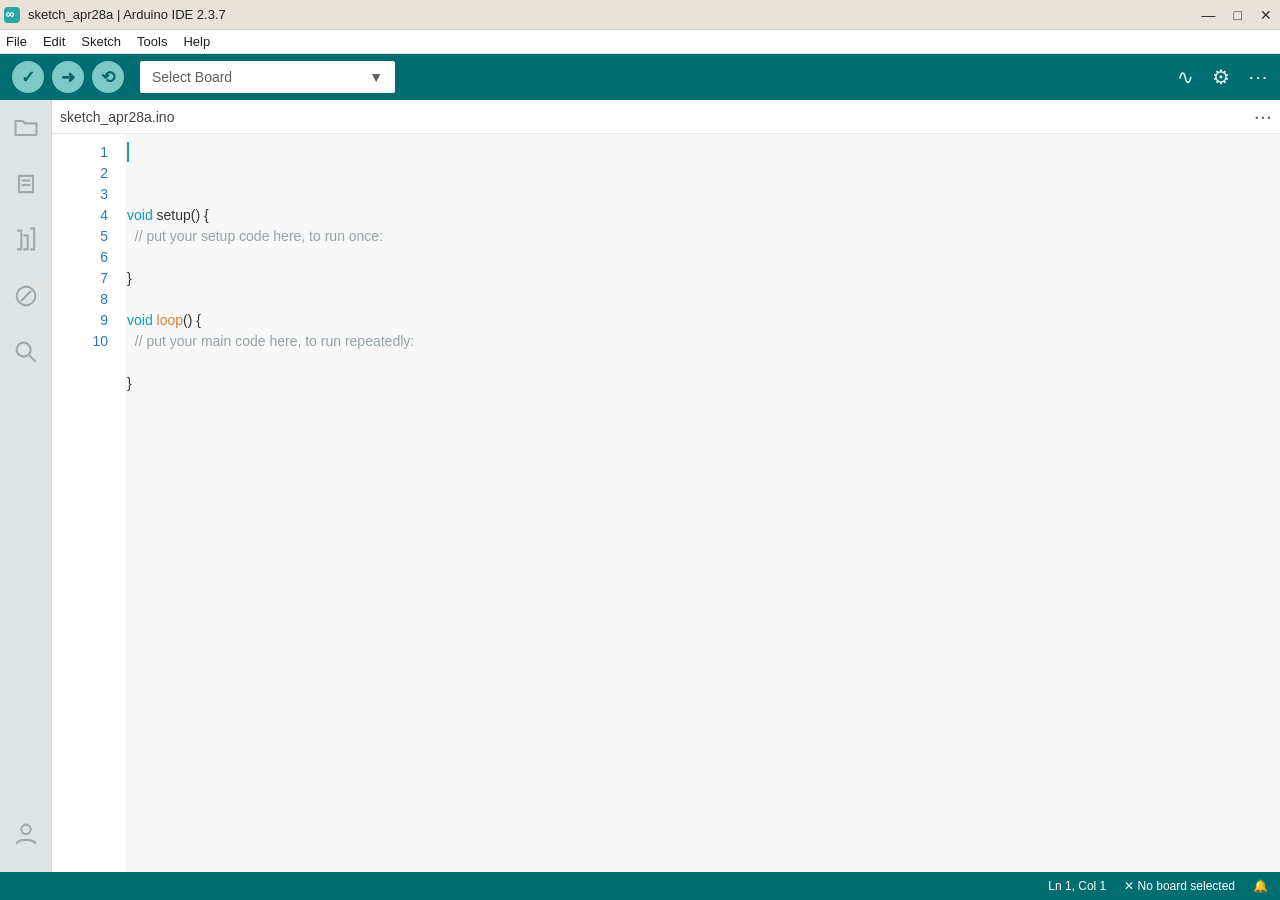
==== home.html @ 31eaad15 "Update home.html" ====
<!DOCTYPE html>
<html lang="en">
<head>
  <meta charset="UTF-8" />
  <meta name="viewport" content="width=device-width, initial-scale=1.0" />
  <title>sketch_apr28a | Arduino IDE 2.3.7</title>
  <style>
    * {
      margin: 0;
      padding: 0;
      box-sizing: border-box;
      font-family: "Segoe UI", Tahoma, Geneva, Verdana, sans-serif;
    }

    html, body {
      width: 100%;
      height: 100%;
      overflow: hidden;
      background: #ffffff;
    }

    body {
      display: flex;
      flex-direction: column;
    }

    /* =========================
       WINDOW TITLE BAR
    ========================= */
    .window-bar {
      height: 30px;
      background: #e8e2db;
      border-bottom: 1px solid #d6d1ca;
      display: flex;
      align-items: center;
      justify-content: space-between;
      padding: 0 8px 0 4px;
      flex-shrink: 0;
    }

    .window-left {
      display: flex;
      align-items: center;
      gap: 8px;
      color: #222;
      font-size: 13px;
    }

    .app-icon {
      width: 16px;
      height: 16px;
      border-radius: 4px;
      background: #2aa6a6;
      position: relative;
      flex-shrink: 0;
    }

    .app-icon::before {
      content: "∞";
      position: absolute;
      top: -1px;
      left: 2px;
      font-size: 12px;
      color: #fff;
      font-weight: 600;
      line-height: 16px;
    }

    .window-controls {
      display: flex;
      align-items: center;
      gap: 18px;
      color: #333;
      font-size: 14px;
      user-select: none;
    }

    .window-controls span {
      cursor: pointer;
    }

    /* =========================
       MENU BAR
    ========================= */
    .menu-bar {
      height: 24px;
      background: #ffffff;
      border-bottom: 1px solid #e1e1e1;
      display: flex;
      align-items: center;
      gap: 16px;
      padding: 0 6px;
      flex-shrink: 0;
    }

    .menu-item {
      font-size: 13px;
      color: #1f1f1f;
      cursor: pointer;
      user-select: none;
    }

    .menu-item:hover {
      color: #006d70;
    }

    /* =========================
       TOP TOOLBAR
    ========================= */
    .toolbar {
      height: 46px;
      background: #006d70;
      display: flex;
      align-items: center;
      justify-content: space-between;
      padding: 0 12px;
      flex-shrink: 0;
    }

    .toolbar-left {
      display: flex;
      align-items: center;
      gap: 8px;
    }

    .circle-btn {
      width: 32px;
      height: 32px;
      border-radius: 50%;
      background: #7cc9c8;
      display: flex;
      align-items: center;
      justify-content: center;
      color: #0c6466;
      font-size: 17px;
      font-weight: bold;
      cursor: pointer;
      user-select: none;
    }

    .circle-btn:hover {
      background: #92d8d6;
    }

    .board-select {
      width: 255px;
      height: 32px;
      background: #ffffff;
      margin-left: 8px;
      border-radius: 2px;
      display: flex;
      align-items: center;
      justify-content: space-between;
      padding: 0 12px;
      color: #5f5f5f;
      font-size: 14px;
      cursor: pointer;
      user-select: none;
    }

    .toolbar-right {
      display: flex;
      align-items: center;
      gap: 18px;
      color: #dff6f5;
      font-size: 20px;
      user-select: none;
    }

    .toolbar-right span {
      cursor: pointer;
    }

    /* =========================
       MAIN APP AREA
    ========================= */
    .app {
      flex: 1;
      display: flex;
      min-height: 0;
    }

    /* =========================
       LEFT SIDEBAR
    ========================= */
    .sidebar {
      width: 52px;
      background: #dfe5e4;
      border-right: 1px solid #cfd6d5;
      display: flex;
      flex-direction: column;
      align-items: center;
      position: relative;
      flex-shrink: 0;
    }

    .side-btn {
      width: 100%;
      height: 56px;
      display: flex;
      align-items: center;
      justify-content: center;
      cursor: pointer;
      user-select: none;
    }

    .side-btn svg {
      width: 28px;
      height: 28px;
      stroke: #a0aaaa;
      fill: none;
      stroke-width: 1.8;
      stroke-linecap: round;
      stroke-linejoin: round;
    }

    .side-btn:hover svg {
      stroke: #7f8b8b;
    }

    .bottom-user {
      position: absolute;
      bottom: 10px;
      width: 100%;
    }

    /* =========================
       EDITOR SIDE
    ========================= */
    .editor-shell {
      flex: 1;
      display: flex;
      flex-direction: column;
      min-width: 0;
      min-height: 0;
      background: #ffffff;
    }

    .tab-bar {
      height: 34px;
      background: #ffffff;
      border-bottom: 1px solid #e6e6e6;
      display: flex;
      align-items: center;
      justify-content: space-between;
      padding: 0 8px;
      flex-shrink: 0;
    }

    .tab-title {
      font-size: 14px;
      color: #444;
    }

    .tab-dots {
      font-size: 22px;
      color: #666;
      line-height: 1;
      user-select: none;
    }

    .editor-area {
      flex: 1;
      display: flex;
      min-height: 0;
      background: #ffffff;
    }

    .line-numbers {
      width: 74px;
      background: #ffffff;
      color: #2f78b5;
      text-align: right;
      padding-right: 18px;
      padding-top: 8px;
      font-size: 14px;
      line-height: 1.5;
      user-select: none;
      white-space: pre;
      flex-shrink: 0;
    }

    .code-panel {
      flex: 1;
      background: #f8f8f8;
      border-left: 1px solid #efefef;
      position: relative;
      padding-top: 8px;
      font-family: Consolas, "Courier New", monospace;
      font-size: 14px;
      line-height: 1.5;
      color: #333;
      white-space: pre;
      overflow: auto;
    }

    .cursor-line {
      position: absolute;
      top: 8px;
      left: 0;
      width: 2px;
      height: 20px;
      background: #18a4a7;
    }

    .code-content {
      padding-left: 0;
      min-width: max-content;
    }

    .kw {
      color: #0b9db0;
    }

    .comment {
      color: #95a2a6;
    }

    .orange {
      color: #d68033;
    }

    /* =========================
       STATUS BAR
    ========================= */
    .status-bar {
      height: 28px;
      background: #006d70;
      color: #ffffff;
      display: flex;
      align-items: center;
      justify-content: flex-end;
      gap: 18px;
      padding: 0 12px;
      font-size: 12px;
      flex-shrink: 0;
    }

    .status-bar span {
      display: flex;
      align-items: center;
      gap: 5px;
      user-select: none;
    }

    /* =========================
       SIMPLE POPUP
    ========================= */
    .popup {
      position: fixed;
      top: 80px;
      right: 20px;
      background: #ffffff;
      border: 1px solid #cfd6d5;
      box-shadow: 0 6px 16px rgba(0,0,0,0.14);
      padding: 10px 14px;
      border-radius: 4px;
      font-size: 13px;
      color: #333;
      display: none;
      z-index: 9999;
    }
  </style>
</head>
<body>

  <!-- WINDOW TITLE BAR -->
  <div class="window-bar">
    <div class="window-left">
      <div class="app-icon"></div>
      <div>sketch_apr28a | Arduino IDE 2.3.7</div>
    </div>
    <div class="window-controls">
      <span onclick="showPopup('Minimize clicked')">—</span>
      <span onclick="showPopup('Maximize clicked')">□</span>
      <span onclick="showPopup('Close clicked')">✕</span>
    </div>
  </div>

  <!-- MENU BAR -->
  <div class="menu-bar">
    <div class="menu-item" onclick="location.href='file.html'">File</div>
    <div class="menu-item" onclick="showPopup('Edit menu clicked')">Edit</div>
    <div class="menu-item" onclick="showPopup('Sketch menu clicked')">Sketch</div>
    <div class="menu-item" onclick="showPopup('Tools menu clicked')">Tools</div>
    <div class="menu-item" onclick="showPopup('Help menu clicked')">Help</div>
  </div>

  <!-- TOP TOOLBAR -->
  <div class="toolbar">
    <div class="toolbar-left">
      <div class="circle-btn" onclick="showPopup('Verify clicked')">✓</div>
      <div class="circle-btn" onclick="showPopup('Upload clicked')">➜</div>
      <div class="circle-btn" onclick="showPopup('New sketch clicked')">⟲</div>

      <div class="board-select" onclick="showPopup('Board select clicked')">
        <span>Select Board</span>
        <span>▼</span>
      </div>
    </div>

    <div class="toolbar-right">
      <span onclick="showPopup('Serial Plotter clicked')">∿</span>
      <span onclick="showPopup('Settings clicked')">⚙</span>
      <span onclick="showPopup('More clicked')">⋯</span>
    </div>
  </div>

  <!-- MAIN APP -->
  <div class="app">
    <!-- SIDEBAR -->
    <div class="sidebar">
      <!-- Folder icon goes to file.html -->
      <div class="side-btn" onclick="location.href='file.html'" title="Open File">
        <svg viewBox="0 0 24 24">
          <path d="M3 6h6l2 2h10v10H3z"></path>
        </svg>
      </div>

      <div class="side-btn" onclick="showPopup('Output clicked')">
        <svg viewBox="0 0 24 24">
          <path d="M6 5h12v14H6z"></path>
          <path d="M9 9h6M9 13h6"></path>
        </svg>
      </div>

      <div class="side-btn" onclick="showPopup('Library clicked')">
        <svg viewBox="0 0 24 24">
          <path d="M5 4h3v16H5"></path>
          <path d="M10.5 8h3v12h-3"></path>
          <path d="M16 2h3v18h-3"></path>
        </svg>
      </div>

      <div class="side-btn" onclick="showPopup('Debug clicked')">
        <svg viewBox="0 0 24 24">
          <circle cx="12" cy="12" r="8"></circle>
          <path d="M8 16l8-8"></path>
        </svg>
      </div>

      <div class="side-btn" onclick="showPopup('Search clicked')">
        <svg viewBox="0 0 24 24">
          <circle cx="10" cy="10" r="6"></circle>
          <path d="M15 15l5 5"></path>
        </svg>
      </div>

      <div class="bottom-user">
        <div class="side-btn" onclick="showPopup('Profile clicked')">
          <svg viewBox="0 0 24 24">
            <circle cx="12" cy="8" r="4"></circle>
            <path d="M4 20c2-4 14-4 16 0"></path>
          </svg>
        </div>
      </div>
    </div>

    <!-- EDITOR -->
    <div class="editor-shell">
      <div class="tab-bar">
        <div class="tab-title">sketch_apr28a.ino</div>
        <div class="tab-dots">···</div>
      </div>

      <div class="editor-area">
        <div class="line-numbers">1
2
3
4
5
6
7
8
9
10</div>

        <div class="code-panel">
          <div class="cursor-line"></div>
          <div class="code-content"><span class="kw">void</span> setup() {
  <span class="comment">// put your setup code here, to run once:</span>

}

<span class="kw">void</span> <span class="orange">loop</span>() {
  <span class="comment">// put your main code here, to run repeatedly:</span>

}</div>
        </div>
      </div>
    </div>
  </div>

  <!-- STATUS BAR -->
  <div class="status-bar">
    <span>Ln 1, Col 1</span>
    <span>✕ No board selected</span>
    <span>🔔</span>
  </div>

  <!-- POPUP -->
  <div class="popup" id="popup"></div>

  <script>
    function showPopup(message) {
      const popup = document.getElementById("popup");
      popup.textContent = message;
      popup.style.display = "block";

      clearTimeout(window.popupTimer);
      window.popupTimer = setTimeout(() => {
        popup.style.display = "none";
      }, 1500);
    }
  </script>

</body>
</html>
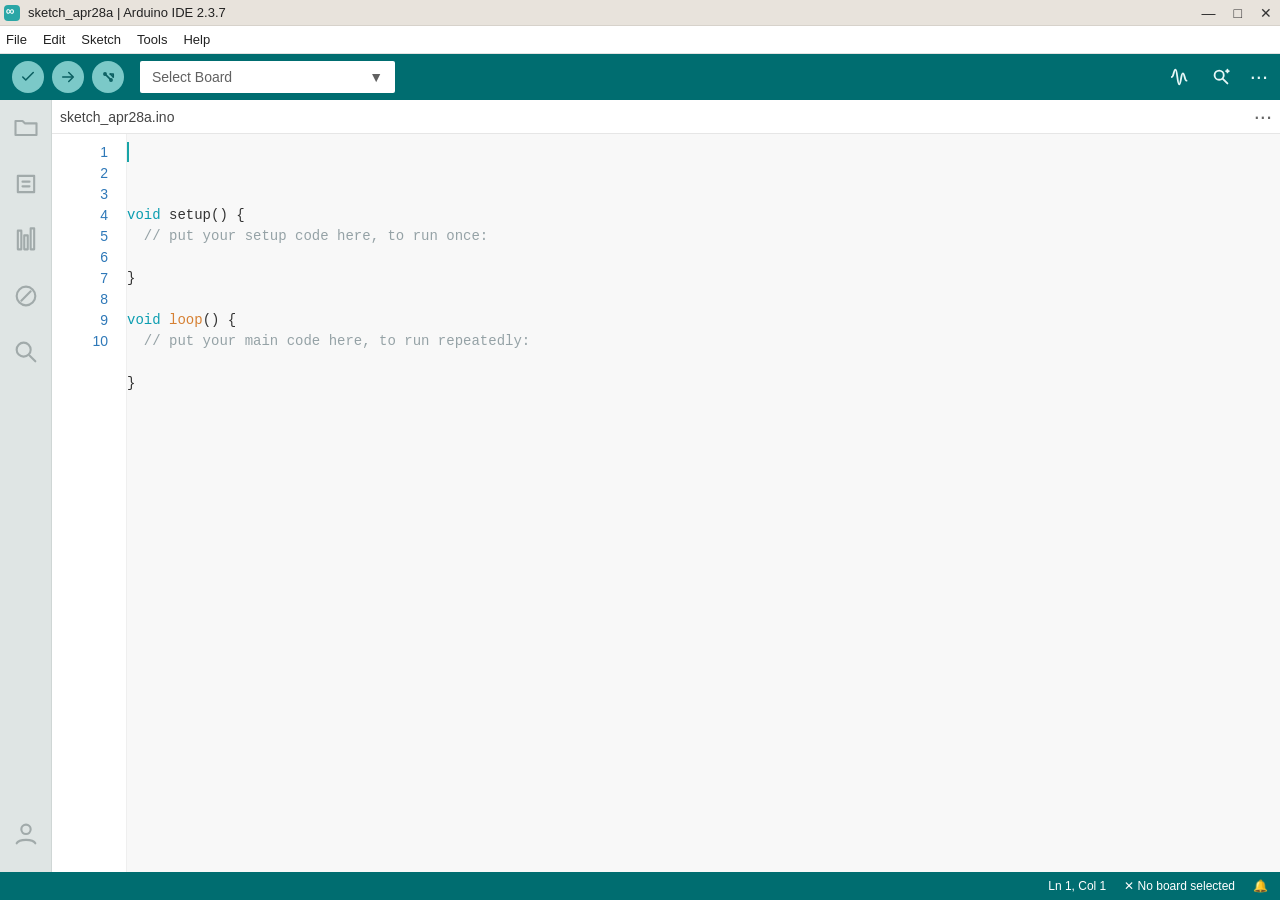
==== commit 6b8f8e28: "Update home.html" ====
--- a/home.html
+++ b/home.html
@@ -5,404 +5,421 @@
   <meta name="viewport" content="width=device-width, initial-scale=1.0" />
   <title>sketch_apr28a | Arduino IDE 2.3.7</title>
   <style>
-    * {
-      margin: 0;
-      padding: 0;
-      box-sizing: border-box;
-      font-family: "Segoe UI", Tahoma, Geneva, Verdana, sans-serif;
-    }
-
-    html, body {
-      width: 100%;
-      height: 100%;
-      overflow: hidden;
-      background: #ffffff;
-    }
-
-    body {
-      display: flex;
-      flex-direction: column;
-    }
-
-    /* =========================
-       WINDOW TITLE BAR
-    ========================= */
-    .window-bar {
-      height: 30px;
-      background: #e8e2db;
-      border-bottom: 1px solid #d6d1ca;
-      display: flex;
-      align-items: center;
-      justify-content: space-between;
-      padding: 0 8px 0 4px;
-      flex-shrink: 0;
-    }
-
-    .window-left {
-      display: flex;
-      align-items: center;
-      gap: 8px;
-      color: #222;
-      font-size: 13px;
-    }
-
-    .app-icon {
-      width: 16px;
-      height: 16px;
-      border-radius: 4px;
-      background: #2aa6a6;
-      position: relative;
-      flex-shrink: 0;
-    }
-
-    .app-icon::before {
-      content: "∞";
-      position: absolute;
-      top: -1px;
-      left: 2px;
-      font-size: 12px;
-      color: #fff;
-      font-weight: 600;
-      line-height: 16px;
-    }
-
-    .window-controls {
-      display: flex;
-      align-items: center;
-      gap: 18px;
-      color: #333;
-      font-size: 14px;
-      user-select: none;
-    }
-
-    .window-controls span {
-      cursor: pointer;
-    }
-
-    /* =========================
-       MENU BAR
-    ========================= */
-    .menu-bar {
-      height: 24px;
-      background: #ffffff;
-      border-bottom: 1px solid #e1e1e1;
-      display: flex;
-      align-items: center;
-      gap: 16px;
-      padding: 0 6px;
-      flex-shrink: 0;
-    }
-
-    .menu-item {
-      font-size: 13px;
-      color: #1f1f1f;
-      cursor: pointer;
-      user-select: none;
-    }
-
-    .menu-item:hover {
-      color: #006d70;
-    }
-
-    /* =========================
-       TOP TOOLBAR
-    ========================= */
-    .toolbar {
-      height: 46px;
-      background: #006d70;
-      display: flex;
-      align-items: center;
-      justify-content: space-between;
-      padding: 0 12px;
-      flex-shrink: 0;
-    }
-
-    .toolbar-left {
-      display: flex;
-      align-items: center;
-      gap: 8px;
-    }
-
-    .circle-btn {
-      width: 32px;
-      height: 32px;
-      border-radius: 50%;
-      background: #7cc9c8;
-      display: flex;
-      align-items: center;
-      justify-content: center;
-      color: #0c6466;
-      font-size: 17px;
-      font-weight: bold;
-      cursor: pointer;
-      user-select: none;
-    }
-
-    .circle-btn:hover {
-      background: #92d8d6;
-    }
-
-    .board-select {
-      width: 255px;
-      height: 32px;
-      background: #ffffff;
-      margin-left: 8px;
-      border-radius: 2px;
-      display: flex;
-      align-items: center;
-      justify-content: space-between;
-      padding: 0 12px;
-      color: #5f5f5f;
-      font-size: 14px;
-      cursor: pointer;
-      user-select: none;
-    }
-
-    .toolbar-right {
-      display: flex;
-      align-items: center;
-      gap: 18px;
-      color: #dff6f5;
-      font-size: 20px;
-      user-select: none;
-    }
-
-    .toolbar-right span {
-      cursor: pointer;
-    }
-
-    /* =========================
-       MAIN APP AREA
-    ========================= */
-    .app {
-      flex: 1;
-      display: flex;
-      min-height: 0;
-    }
-
-    /* =========================
-       LEFT SIDEBAR
-    ========================= */
-    .sidebar {
-      width: 52px;
-      background: #dfe5e4;
-      border-right: 1px solid #cfd6d5;
-      display: flex;
-      flex-direction: column;
-      align-items: center;
-      position: relative;
-      flex-shrink: 0;
-    }
-
-    .side-btn {
-      width: 100%;
-      height: 56px;
-      display: flex;
-      align-items: center;
-      justify-content: center;
-      cursor: pointer;
-      user-select: none;
-    }
-
-    .side-btn svg {
-      width: 28px;
-      height: 28px;
-      stroke: #a0aaaa;
-      fill: none;
-      stroke-width: 1.8;
-      stroke-linecap: round;
-      stroke-linejoin: round;
-    }
-
-    .side-btn:hover svg {
-      stroke: #7f8b8b;
-    }
-
-    .bottom-user {
-      position: absolute;
-      bottom: 10px;
-      width: 100%;
-    }
-
-    /* =========================
-       EDITOR SIDE
-    ========================= */
-    .editor-shell {
-      flex: 1;
-      display: flex;
-      flex-direction: column;
-      min-width: 0;
-      min-height: 0;
-      background: #ffffff;
-    }
-
-    .tab-bar {
-      height: 34px;
-      background: #ffffff;
-      border-bottom: 1px solid #e6e6e6;
-      display: flex;
-      align-items: center;
-      justify-content: space-between;
-      padding: 0 8px;
-      flex-shrink: 0;
-    }
-
-    .tab-title {
-      font-size: 14px;
-      color: #444;
-    }
-
-    .tab-dots {
-      font-size: 22px;
-      color: #666;
-      line-height: 1;
-      user-select: none;
-    }
-
-    .editor-area {
-      flex: 1;
-      display: flex;
-      min-height: 0;
-      background: #ffffff;
-    }
-
-    .line-numbers {
-      width: 74px;
-      background: #ffffff;
-      color: #2f78b5;
-      text-align: right;
-      padding-right: 18px;
-      padding-top: 8px;
-      font-size: 14px;
-      line-height: 1.5;
-      user-select: none;
-      white-space: pre;
-      flex-shrink: 0;
-    }
-
-    .code-panel {
-      flex: 1;
-      background: #f8f8f8;
-      border-left: 1px solid #efefef;
-      position: relative;
-      padding-top: 8px;
-      font-family: Consolas, "Courier New", monospace;
-      font-size: 14px;
-      line-height: 1.5;
-      color: #333;
-      white-space: pre;
-      overflow: auto;
-    }
-
-    .cursor-line {
-      position: absolute;
-      top: 8px;
-      left: 0;
-      width: 2px;
-      height: 20px;
-      background: #18a4a7;
-    }
-
-    .code-content {
-      padding-left: 0;
-      min-width: max-content;
-    }
-
-    .kw {
-      color: #0b9db0;
-    }
-
-    .comment {
-      color: #95a2a6;
-    }
-
-    .orange {
-      color: #d68033;
-    }
-
-    /* =========================
-       STATUS BAR
-    ========================= */
-    .status-bar {
-      height: 28px;
-      background: #006d70;
-      color: #ffffff;
-      display: flex;
-      align-items: center;
-      justify-content: flex-end;
-      gap: 18px;
-      padding: 0 12px;
-      font-size: 12px;
-      flex-shrink: 0;
-    }
-
-    .status-bar span {
-      display: flex;
-      align-items: center;
-      gap: 5px;
-      user-select: none;
-    }
-
-    /* =========================
-       SIMPLE POPUP
-    ========================= */
-    .popup {
-      position: fixed;
-      top: 80px;
-      right: 20px;
-      background: #ffffff;
-      border: 1px solid #cfd6d5;
-      box-shadow: 0 6px 16px rgba(0,0,0,0.14);
-      padding: 10px 14px;
-      border-radius: 4px;
-      font-size: 13px;
-      color: #333;
-      display: none;
-      z-index: 9999;
+    :root{
+      --titlebar:#e8e3dc;
+      --menu-bg:#ffffff;
+      --toolbar:#006d70;
+      --sidebar:#dfe5e4;
+      --sidebar-border:#cfd6d5;
+      --editor-bg:#ffffff;
+      --code-bg:#f8f8f8;
+      --line-blue:#2e78b8;
+      --keyword:#0b9db0;
+      --comment:#95a2a6;
+      --orange:#d68033;
+      --status:#006d70;
+    }
+
+    *{
+      margin:0;
+      padding:0;
+      box-sizing:border-box;
+    }
+
+    html,body{
+      width:100%;
+      height:100%;
+      overflow:hidden;
+      background:#fff;
+      font-family:"Segoe UI", Tahoma, Geneva, Verdana, sans-serif;
+    }
+
+    body{
+      display:flex;
+      flex-direction:column;
+    }
+
+    /* ================= TITLE BAR ================= */
+    .titlebar{
+      height:26px;
+      background:var(--titlebar);
+      display:flex;
+      align-items:center;
+      justify-content:space-between;
+      padding:0 8px 0 4px;
+      border-bottom:1px solid #d7d2cb;
+      flex-shrink:0;
+    }
+
+    .titlebar-left{
+      display:flex;
+      align-items:center;
+      gap:8px;
+      color:#222;
+      font-size:13px;
+    }
+
+    .app-icon{
+      width:16px;
+      height:16px;
+      border-radius:4px;
+      background:#2aa6a6;
+      position:relative;
+      flex-shrink:0;
+    }
+
+    .app-icon::before{
+      content:"∞";
+      position:absolute;
+      top:-2px;
+      left:2px;
+      color:#fff;
+      font-size:12px;
+      font-weight:700;
+      line-height:16px;
+    }
+
+    .window-actions{
+      display:flex;
+      align-items:center;
+      gap:18px;
+      font-size:14px;
+      color:#333;
+      user-select:none;
+    }
+
+    /* ================= MENU BAR ================= */
+    .menubar{
+      height:28px;
+      background:var(--menu-bg);
+      border-bottom:1px solid #e2e2e2;
+      display:flex;
+      align-items:center;
+      gap:16px;
+      padding:0 6px;
+      flex-shrink:0;
+    }
+
+    .menu-item{
+      font-size:13px;
+      color:#222;
+      cursor:pointer;
+      user-select:none;
+    }
+
+    .menu-item:hover{
+      color:#006d70;
+    }
+
+    /* ================= TOP TOOLBAR ================= */
+    .toolbar{
+      height:46px;
+      background:var(--toolbar);
+      display:flex;
+      align-items:center;
+      justify-content:space-between;
+      padding:0 12px;
+      flex-shrink:0;
+    }
+
+    .toolbar-left{
+      display:flex;
+      align-items:center;
+      gap:8px;
+    }
+
+    .circle-btn{
+      width:32px;
+      height:32px;
+      border-radius:50%;
+      background:#7bc9c8;
+      display:flex;
+      align-items:center;
+      justify-content:center;
+      color:#0b5f61;
+      cursor:pointer;
+      user-select:none;
+      flex-shrink:0;
+    }
+
+    .circle-btn svg{
+      width:18px;
+      height:18px;
+      stroke:#0b5f61;
+      fill:none;
+      stroke-width:2.1;
+      stroke-linecap:round;
+      stroke-linejoin:round;
+    }
+
+    .board-select{
+      width:255px;
+      height:32px;
+      background:#fff;
+      border-radius:2px;
+      margin-left:8px;
+      display:flex;
+      align-items:center;
+      justify-content:space-between;
+      padding:0 12px;
+      font-size:14px;
+      color:#616161;
+      user-select:none;
+    }
+
+    .toolbar-right{
+      display:flex;
+      align-items:center;
+      gap:18px;
+      color:#e6f7f7;
+      user-select:none;
+    }
+
+    .toolbar-right svg{
+      width:22px;
+      height:22px;
+      stroke:#e6f7f7;
+      fill:none;
+      stroke-width:2;
+      stroke-linecap:round;
+      stroke-linejoin:round;
+    }
+
+    /* ================= APP BODY ================= */
+    .app{
+      flex:1;
+      display:flex;
+      min-height:0;
+      min-width:0;
+    }
+
+    /* ================= LEFT SIDEBAR ================= */
+    .sidebar{
+      width:52px;
+      background:var(--sidebar);
+      border-right:1px solid var(--sidebar-border);
+      display:flex;
+      flex-direction:column;
+      align-items:center;
+      position:relative;
+      flex-shrink:0;
+    }
+
+    .side-btn{
+      width:100%;
+      height:56px;
+      display:flex;
+      align-items:center;
+      justify-content:center;
+      cursor:pointer;
+      user-select:none;
+    }
+
+    .side-btn svg{
+      width:28px;
+      height:28px;
+      stroke:#a1aaaa;
+      fill:none;
+      stroke-width:1.8;
+      stroke-linecap:round;
+      stroke-linejoin:round;
+    }
+
+    .side-btn:hover svg{
+      stroke:#7f8a8a;
+    }
+
+    .bottom-user{
+      position:absolute;
+      bottom:10px;
+      width:100%;
+    }
+
+    /* ================= RIGHT EDITOR AREA ================= */
+    .editor-shell{
+      flex:1;
+      display:flex;
+      flex-direction:column;
+      min-width:0;
+      min-height:0;
+      background:#fff;
+    }
+
+    .tabbar{
+      height:34px;
+      border-bottom:1px solid #e6e6e6;
+      background:#fff;
+      display:flex;
+      align-items:center;
+      justify-content:space-between;
+      padding:0 8px;
+      flex-shrink:0;
+    }
+
+    .tab-title{
+      font-size:14px;
+      color:#444;
+    }
+
+    .tab-more{
+      color:#666;
+      font-size:22px;
+      line-height:1;
+      user-select:none;
+    }
+
+    .editor{
+      flex:1;
+      display:flex;
+      min-height:0;
+      min-width:0;
+      background:#fff;
+    }
+
+    .line-numbers{
+      width:74px;
+      flex-shrink:0;
+      background:#fff;
+      color:var(--line-blue);
+      text-align:right;
+      padding-right:18px;
+      padding-top:8px;
+      font-size:14px;
+      line-height:1.5;
+      user-select:none;
+      white-space:pre;
+    }
+
+    .code-panel{
+      flex:1;
+      min-width:0;
+      background:var(--code-bg);
+      border-left:1px solid #efefef;
+      position:relative;
+      padding-top:8px;
+      font-family:Consolas, "Courier New", monospace;
+      font-size:14px;
+      line-height:1.5;
+      color:#333;
+      overflow:auto;
+      white-space:pre;
+    }
+
+    .cursor{
+      position:absolute;
+      top:8px;
+      left:0;
+      width:2px;
+      height:20px;
+      background:#18a4a7;
+    }
+
+    .code{
+      min-width:max-content;
+      padding-left:0;
+    }
+
+    .kw{ color:var(--keyword); }
+    .comment{ color:var(--comment); }
+    .orange{ color:var(--orange); }
+
+    /* ================= STATUS BAR ================= */
+    .statusbar{
+      height:28px;
+      background:var(--status);
+      display:flex;
+      align-items:center;
+      justify-content:flex-end;
+      gap:18px;
+      padding:0 12px;
+      color:#fff;
+      font-size:12px;
+      flex-shrink:0;
+      user-select:none;
+    }
+
+    /* prevent accidental blue selection */
+    .no-select{
+      -webkit-user-select:none;
+      -ms-user-select:none;
+      user-select:none;
     }
   </style>
 </head>
 <body>
 
-  <!-- WINDOW TITLE BAR -->
-  <div class="window-bar">
-    <div class="window-left">
+  <!-- TITLE BAR -->
+  <div class="titlebar">
+    <div class="titlebar-left">
       <div class="app-icon"></div>
       <div>sketch_apr28a | Arduino IDE 2.3.7</div>
     </div>
-    <div class="window-controls">
-      <span onclick="showPopup('Minimize clicked')">—</span>
-      <span onclick="showPopup('Maximize clicked')">□</span>
-      <span onclick="showPopup('Close clicked')">✕</span>
+    <div class="window-actions">
+      <span>—</span>
+      <span>□</span>
+      <span>✕</span>
     </div>
   </div>
 
   <!-- MENU BAR -->
-  <div class="menu-bar">
+  <div class="menubar">
     <div class="menu-item" onclick="location.href='file.html'">File</div>
-    <div class="menu-item" onclick="showPopup('Edit menu clicked')">Edit</div>
-    <div class="menu-item" onclick="showPopup('Sketch menu clicked')">Sketch</div>
-    <div class="menu-item" onclick="showPopup('Tools menu clicked')">Tools</div>
-    <div class="menu-item" onclick="showPopup('Help menu clicked')">Help</div>
+    <div class="menu-item">Edit</div>
+    <div class="menu-item">Sketch</div>
+    <div class="menu-item">Tools</div>
+    <div class="menu-item">Help</div>
   </div>
 
-  <!-- TOP TOOLBAR -->
+  <!-- TOOLBAR -->
   <div class="toolbar">
     <div class="toolbar-left">
-      <div class="circle-btn" onclick="showPopup('Verify clicked')">✓</div>
-      <div class="circle-btn" onclick="showPopup('Upload clicked')">➜</div>
-      <div class="circle-btn" onclick="showPopup('New sketch clicked')">⟲</div>
-
-      <div class="board-select" onclick="showPopup('Board select clicked')">
+      <!-- Verify -->
+      <div class="circle-btn" title="Verify">
+        <svg viewBox="0 0 24 24">
+          <path d="M5 12l4 4 10-10"></path>
+        </svg>
+      </div>
+
+      <!-- Upload -->
+      <div class="circle-btn" title="Upload">
+        <svg viewBox="0 0 24 24">
+          <path d="M5 12h12"></path>
+          <path d="M13 6l6 6-6 6"></path>
+        </svg>
+      </div>
+
+      <!-- Debug / Board action -->
+      <div class="circle-btn" title="Debug">
+        <svg viewBox="0 0 24 24">
+          <circle cx="8" cy="8" r="1.5"></circle>
+          <circle cx="16" cy="16" r="1.5"></circle>
+          <path d="M9.5 9.5l5 5"></path>
+          <path d="M15 8h4v4"></path>
+          <path d="M15 8l4 4"></path>
+        </svg>
+      </div>
+
+      <div class="board-select">
         <span>Select Board</span>
         <span>▼</span>
       </div>
     </div>
 
     <div class="toolbar-right">
-      <span onclick="showPopup('Serial Plotter clicked')">∿</span>
-      <span onclick="showPopup('Settings clicked')">⚙</span>
-      <span onclick="showPopup('More clicked')">⋯</span>
+      <!-- Wave -->
+      <svg viewBox="0 0 24 24">
+        <path d="M2 12c2 0 2-8 4-8s2 16 4 16 2-12 4-12 2 8 4 8"></path>
+      </svg>
+
+      <!-- Magnifier + Gear-ish simplified -->
+      <svg viewBox="0 0 24 24">
+        <circle cx="10" cy="10" r="5"></circle>
+        <path d="M14 14l5 5"></path>
+        <path d="M19 4v3"></path>
+        <path d="M17.5 5.5h3"></path>
+      </svg>
+
+      <span style="font-size:22px; line-height:1;">···</span>
     </div>
   </div>
 
@@ -410,44 +427,50 @@
   <div class="app">
     <!-- SIDEBAR -->
     <div class="sidebar">
-      <!-- Folder icon goes to file.html -->
+      <!-- Folder -->
       <div class="side-btn" onclick="location.href='file.html'" title="Open File">
         <svg viewBox="0 0 24 24">
           <path d="M3 6h6l2 2h10v10H3z"></path>
         </svg>
       </div>
 
-      <div class="side-btn" onclick="showPopup('Output clicked')">
-        <svg viewBox="0 0 24 24">
-          <path d="M6 5h12v14H6z"></path>
-          <path d="M9 9h6M9 13h6"></path>
-        </svg>
-      </div>
-
-      <div class="side-btn" onclick="showPopup('Library clicked')">
-        <svg viewBox="0 0 24 24">
-          <path d="M5 4h3v16H5"></path>
-          <path d="M10.5 8h3v12h-3"></path>
-          <path d="M16 2h3v18h-3"></path>
-        </svg>
-      </div>
-
-      <div class="side-btn" onclick="showPopup('Debug clicked')">
+      <!-- Serial monitor / output -->
+      <div class="side-btn" title="Output">
+        <svg viewBox="0 0 24 24">
+          <rect x="5" y="5" width="14" height="14"></rect>
+          <path d="M9 10h6"></path>
+          <path d="M9 14h6"></path>
+        </svg>
+      </div>
+
+      <!-- Library -->
+      <div class="side-btn" title="Library">
+        <svg viewBox="0 0 24 24">
+          <path d="M5 4h3v16H5z"></path>
+          <path d="M10.5 8h3v12h-3z"></path>
+          <path d="M16 2h3v18h-3z"></path>
+        </svg>
+      </div>
+
+      <!-- Debug -->
+      <div class="side-btn" title="Debug">
         <svg viewBox="0 0 24 24">
           <circle cx="12" cy="12" r="8"></circle>
           <path d="M8 16l8-8"></path>
         </svg>
       </div>
 
-      <div class="side-btn" onclick="showPopup('Search clicked')">
+      <!-- Search -->
+      <div class="side-btn" title="Search">
         <svg viewBox="0 0 24 24">
           <circle cx="10" cy="10" r="6"></circle>
           <path d="M15 15l5 5"></path>
         </svg>
       </div>
 
+      <!-- Bottom user -->
       <div class="bottom-user">
-        <div class="side-btn" onclick="showPopup('Profile clicked')">
+        <div class="side-btn" title="Profile">
           <svg viewBox="0 0 24 24">
             <circle cx="12" cy="8" r="4"></circle>
             <path d="M4 20c2-4 14-4 16 0"></path>
@@ -456,14 +479,16 @@
       </div>
     </div>
 
-    <!-- EDITOR -->
+    <!-- EDITOR SHELL -->
     <div class="editor-shell">
-      <div class="tab-bar">
+      <!-- TAB BAR -->
+      <div class="tabbar">
         <div class="tab-title">sketch_apr28a.ino</div>
-        <div class="tab-dots">···</div>
-      </div>
-
-      <div class="editor-area">
+        <div class="tab-more">···</div>
+      </div>
+
+      <!-- EDITOR -->
+      <div class="editor">
         <div class="line-numbers">1
 2
 3
@@ -476,8 +501,8 @@
 10</div>
 
         <div class="code-panel">
-          <div class="cursor-line"></div>
-          <div class="code-content"><span class="kw">void</span> setup() {
+          <div class="cursor"></div>
+          <div class="code"><span class="kw">void</span> setup() {
   <span class="comment">// put your setup code here, to run once:</span>
 
 }
@@ -492,27 +517,11 @@
   </div>
 
   <!-- STATUS BAR -->
-  <div class="status-bar">
+  <div class="statusbar">
     <span>Ln 1, Col 1</span>
     <span>✕ No board selected</span>
     <span>🔔</span>
   </div>
 
-  <!-- POPUP -->
-  <div class="popup" id="popup"></div>
-
-  <script>
-    function showPopup(message) {
-      const popup = document.getElementById("popup");
-      popup.textContent = message;
-      popup.style.display = "block";
-
-      clearTimeout(window.popupTimer);
-      window.popupTimer = setTimeout(() => {
-        popup.style.display = "none";
-      }, 1500);
-    }
-  </script>
-
 </body>
 </html>
